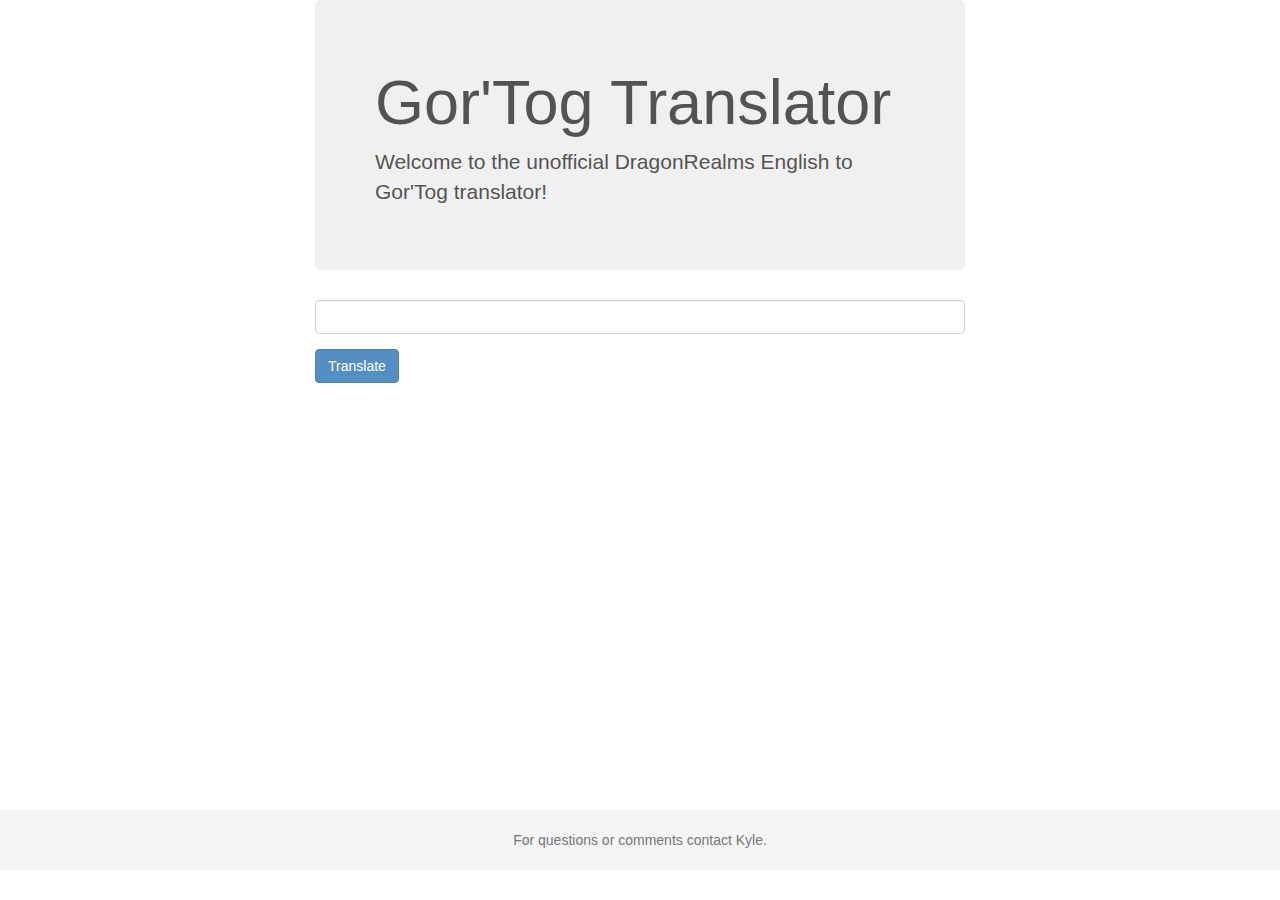
==== index.html @ 27422196 "tog translator" ====
<!DOCTYPE html>
<html>

  <head>
    <link data-require="bootstrap@3.3.2" data-semver="3.3.2" rel="stylesheet" href="//maxcdn.bootstrapcdn.com/bootstrap/3.3.2/css/bootstrap.min.css" />
    <script data-require="bootstrap@3.3.2" data-semver="3.3.2" src="//maxcdn.bootstrapcdn.com/bootstrap/3.3.2/js/bootstrap.min.js"></script>
    <script data-require="jquery@2.1.3" data-semver="2.1.3" src="http://code.jquery.com/jquery-2.1.3.min.js"></script>
    <link rel="stylesheet" href="style.css" />
    <script src="translations.js"></script>
    <script src="script.js"></script>
    
  </head>

  <body>
    <div class="background-image">
    <div id="wrap">
      <div class="container">
        
      <div class="jumbotron">
        <h1>Gor'Tog Translator</h1>
        <p>Welcome to the unofficial DragonRealms English to Gor'Tog translator!</p>
      </div>
        
      <div class="form-group">
        <input id="translate" required class="form-control" type="text" />
      </div>
      <div class="form-group">
        <button class='btn btn-primary' id="go">Translate</button>
      </div>
      
      
        <p><span id="result"></span></p>
        
        <p><span id="error"></span></p>
        
      </div>
      
      <div id="push"></div>
    </div>
    </div>
    
    <div id="footer">
        <div class="container text-center">
          <p class="text-muted credit">For questions or comments contact Kyle.</p>
        </div>
      </div>
  </body>

</html>
---- style.css ----
/* Styles go here */

   /* Sticky footer styles
      -------------------------------------------------- */

      html,
      body {
        height: 100%;
          
        /* The html and body elements cannot have any padding or margin. */
      }
      
      .background-image {
        height:90%;
        background-image: url('http://www.play.net/images/dr/races/new/gortog.gif');
        background-repeat: no-repeat;
        
        
      }

      /* Wrapper for page content to push down footer */
      #wrap {
        min-height: 100%;
        height: auto !important;
        height: 100%;
        /* Negative indent footer by it's height */
        margin: 0 auto -60px;
        opacity: .84;
      }

      /* Set the fixed height of the footer here */
      #push,
      #footer {
        height: 60px;
      }
      #footer {
        background-color: #f5f5f5;
      }

      /* Lastly, apply responsive CSS fixes as necessary */
      @media (max-width: 767px) {
        #footer {
          margin-left: -20px;
          margin-right: -20px;
          padding-left: 20px;
          padding-right: 20px;
        }
      }



      /* Custom page CSS
      -------------------------------------------------- */
      /* Not required for template or sticky footer method. */

      .container {
        width: auto;
        max-width: 680px;
      }
      .container .credit {
        margin: 20px 0;
      }
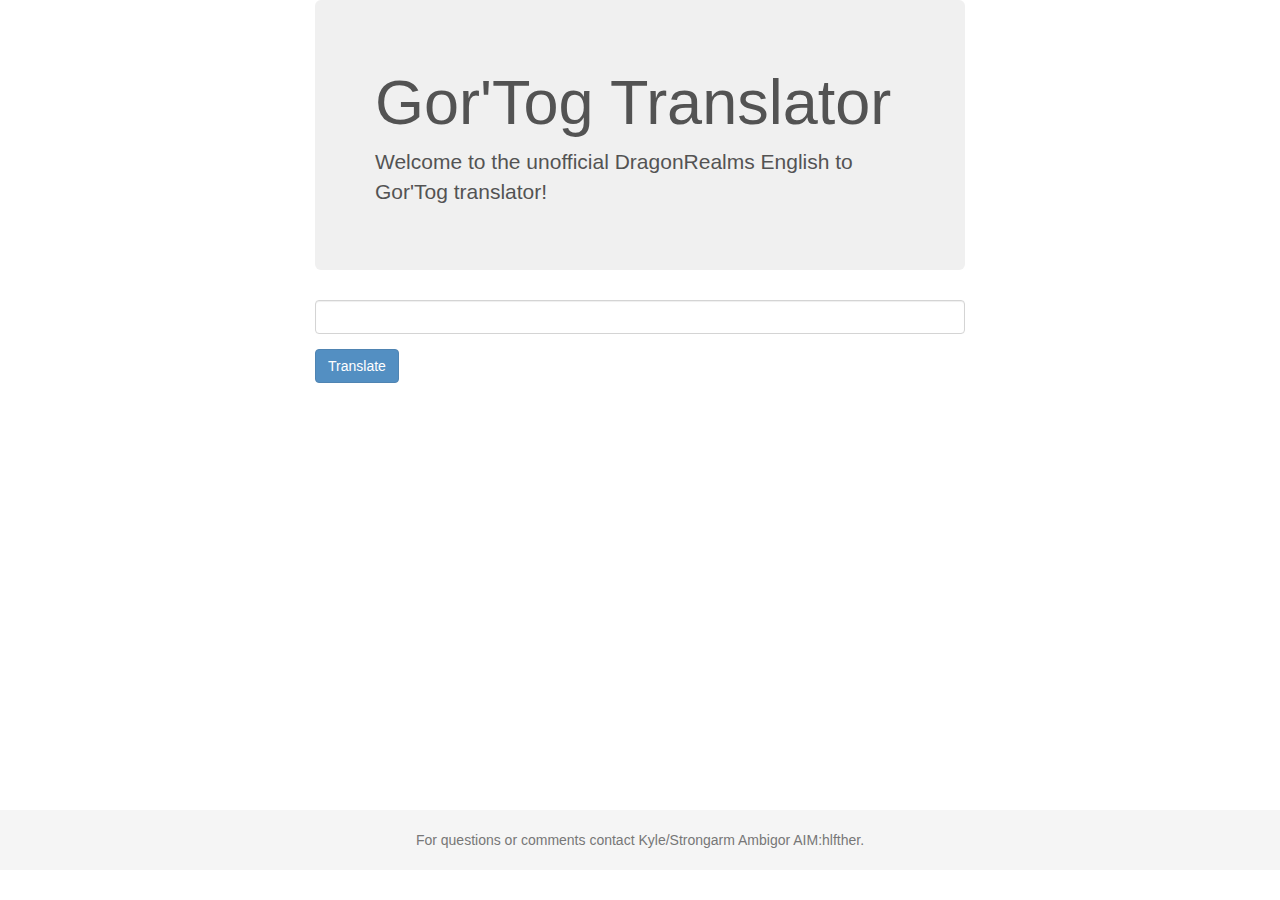
==== commit 3cd557af: "better contach" ====
--- a/index.html
+++ b/index.html
@@ -41,7 +41,7 @@
     
     <div id="footer">
         <div class="container text-center">
-          <p class="text-muted credit">For questions or comments contact Kyle.</p>
+          <p class="text-muted credit">For questions or comments contact Kyle/Strongarm Ambigor AIM:hlfther.</p>
         </div>
       </div>
   </body>
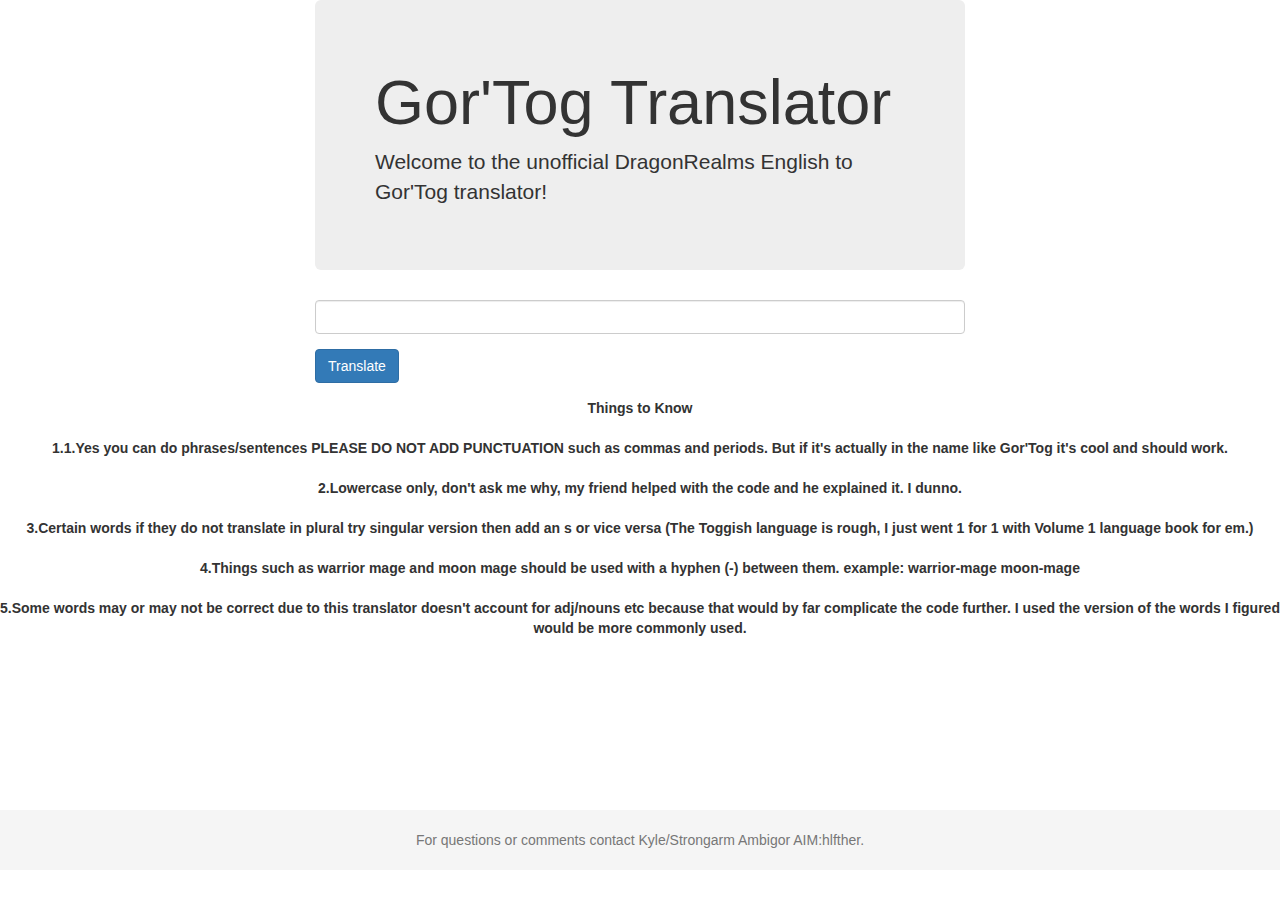
==== commit b795afd8: "dos and donts" ====
--- a/index.html
+++ b/index.html
@@ -34,6 +34,14 @@
         <p><span id="error"></span></p>
         
       </div>
+	   <div>
+    <p align="center">
+        <b>Things to Know<br><br>1.1.Yes you can do phrases/sentences PLEASE DO NOT ADD PUNCTUATION such as commas and periods. But if it's actually in the name like Gor'Tog it's cool and should work.
+        <br><br>2.Lowercase only, don't ask me why, my friend helped with the code and he explained it. I dunno.
+        <br><br>3.Certain words if they do not translate in plural try singular version then add an s or vice versa (The Toggish language is rough, I just went 1 for 1 with Volume 1 language book for em.)
+        <br><br>4.Things such as warrior mage and moon mage should be used with a hyphen (-) between them. example: warrior-mage moon-mage 
+        <br><br>5.Some words may or may not be correct due to this translator doesn't account for adj/nouns etc because that would by far complicate the code further. I used the version of the words I figured would be more commonly used. </b></p>
+        </div>
       
       <div id="push"></div>
     </div>
--- a/style.css
+++ b/style.css
@@ -25,7 +25,6 @@
         height: 100%;
         /* Negative indent footer by it's height */
         margin: 0 auto -60px;
-        opacity: .84;
       }
 
       /* Set the fixed height of the footer here */
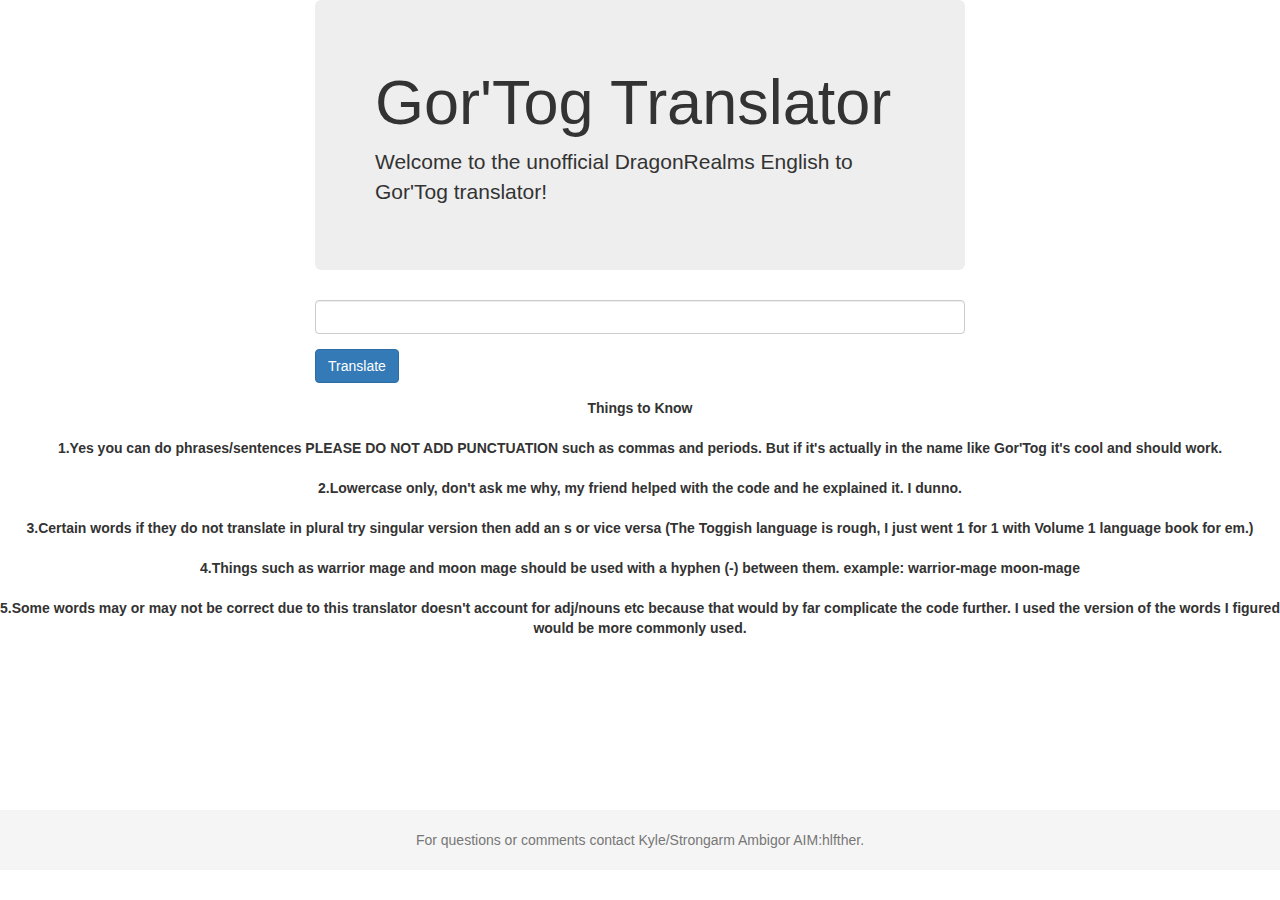
==== commit bcfe5722: "removed extra 1" ====
--- a/index.html
+++ b/index.html
@@ -36,7 +36,7 @@
       </div>
 	   <div>
     <p align="center">
-        <b>Things to Know<br><br>1.1.Yes you can do phrases/sentences PLEASE DO NOT ADD PUNCTUATION such as commas and periods. But if it's actually in the name like Gor'Tog it's cool and should work.
+        <b>Things to Know<br><br>1.Yes you can do phrases/sentences PLEASE DO NOT ADD PUNCTUATION such as commas and periods. But if it's actually in the name like Gor'Tog it's cool and should work.
         <br><br>2.Lowercase only, don't ask me why, my friend helped with the code and he explained it. I dunno.
         <br><br>3.Certain words if they do not translate in plural try singular version then add an s or vice versa (The Toggish language is rough, I just went 1 for 1 with Volume 1 language book for em.)
         <br><br>4.Things such as warrior mage and moon mage should be used with a hyphen (-) between them. example: warrior-mage moon-mage 
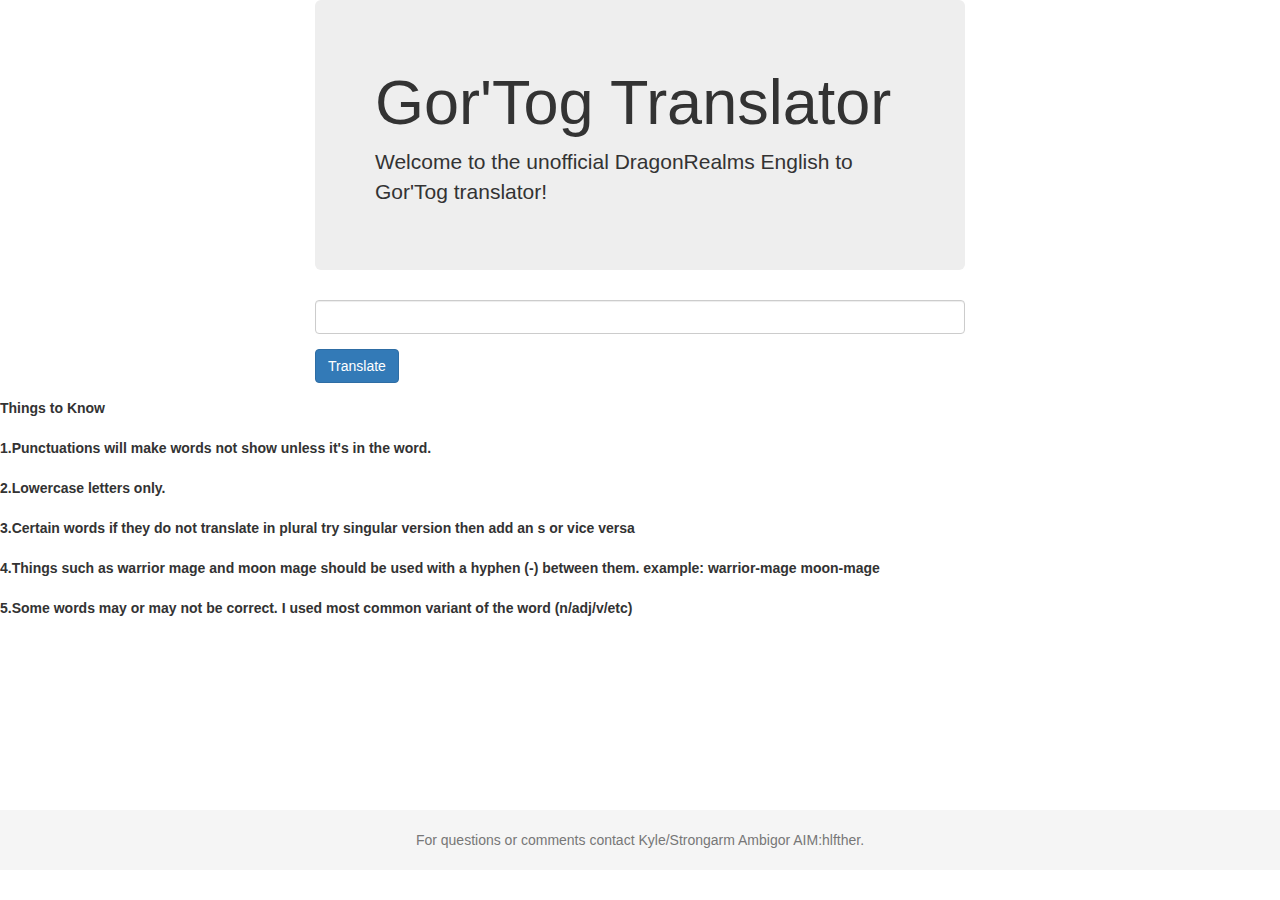
==== commit b4b85dcf: "redone things" ====
--- a/index.html
+++ b/index.html
@@ -35,12 +35,12 @@
         
       </div>
 	   <div>
-    <p align="center">
-        <b>Things to Know<br><br>1.Yes you can do phrases/sentences PLEASE DO NOT ADD PUNCTUATION such as commas and periods. But if it's actually in the name like Gor'Tog it's cool and should work.
-        <br><br>2.Lowercase only, don't ask me why, my friend helped with the code and he explained it. I dunno.
-        <br><br>3.Certain words if they do not translate in plural try singular version then add an s or vice versa (The Toggish language is rough, I just went 1 for 1 with Volume 1 language book for em.)
+    <p>
+        <b>Things to Know<br><br>1.Punctuations will make words not show unless it's in the word.
+        <br><br>2.Lowercase letters only.
+        <br><br>3.Certain words if they do not translate in plural try singular version then add an s or vice versa
         <br><br>4.Things such as warrior mage and moon mage should be used with a hyphen (-) between them. example: warrior-mage moon-mage 
-        <br><br>5.Some words may or may not be correct due to this translator doesn't account for adj/nouns etc because that would by far complicate the code further. I used the version of the words I figured would be more commonly used. </b></p>
+        <br><br>5.Some words may or may not be correct. I used most common variant of the word (n/adj/v/etc)</b></p>
         </div>
       
       <div id="push"></div>
